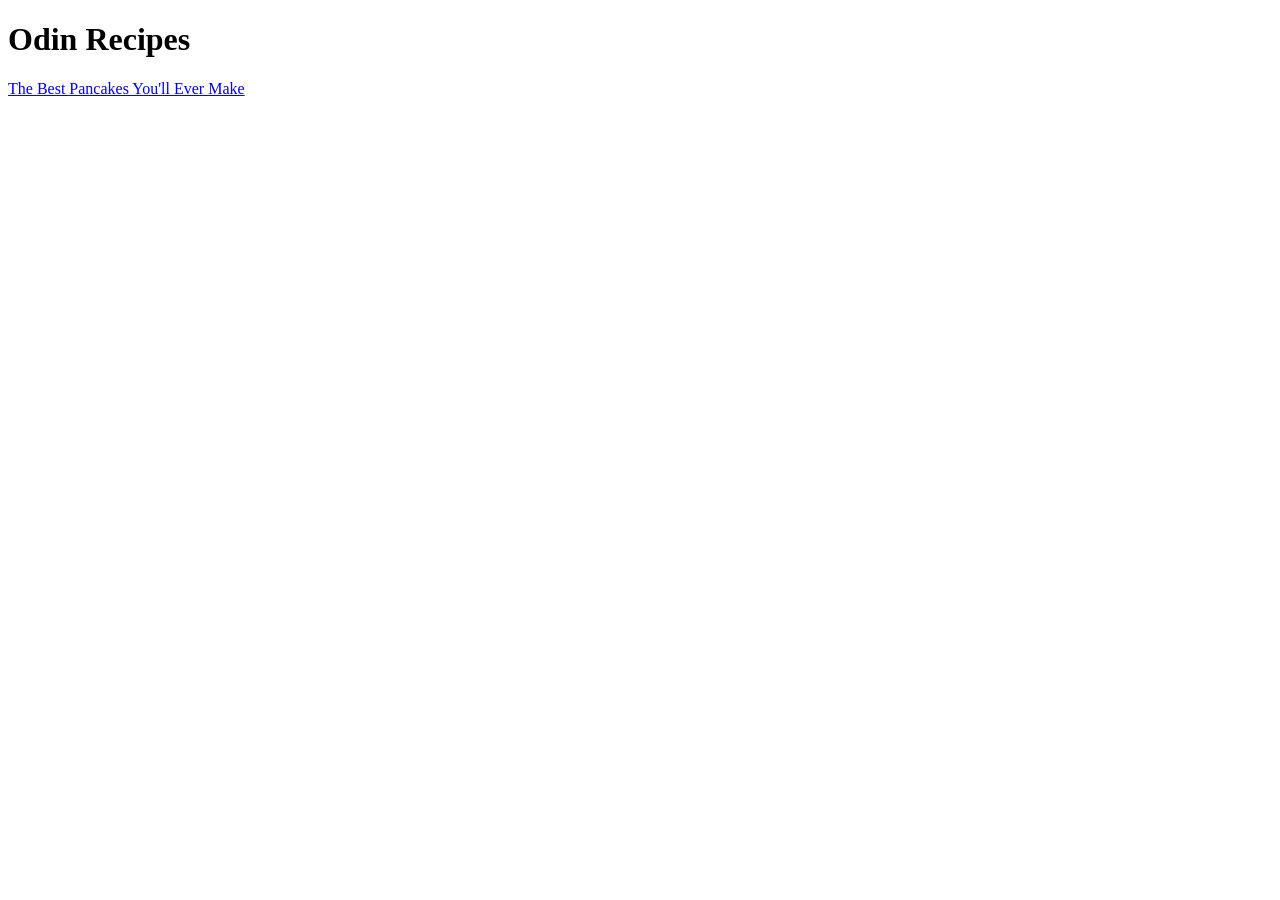
==== index.html @ 3b2591c3 "Build pancakes webpage and add it to home page" ====
<!DOCTYPE html>

<html lang="en">

    <head>
        <meta charset="UTF-8">
        <meta name="viewport" content="width=device-width, initial-scale=1.0">
        <title>Home</title>
    </head>

    <body>
        
        <h1>Odin Recipes</h1>

        <a href="./recipes/pancakes.html">The Best Pancakes You'll Ever Make</a>

    </body>

</html>
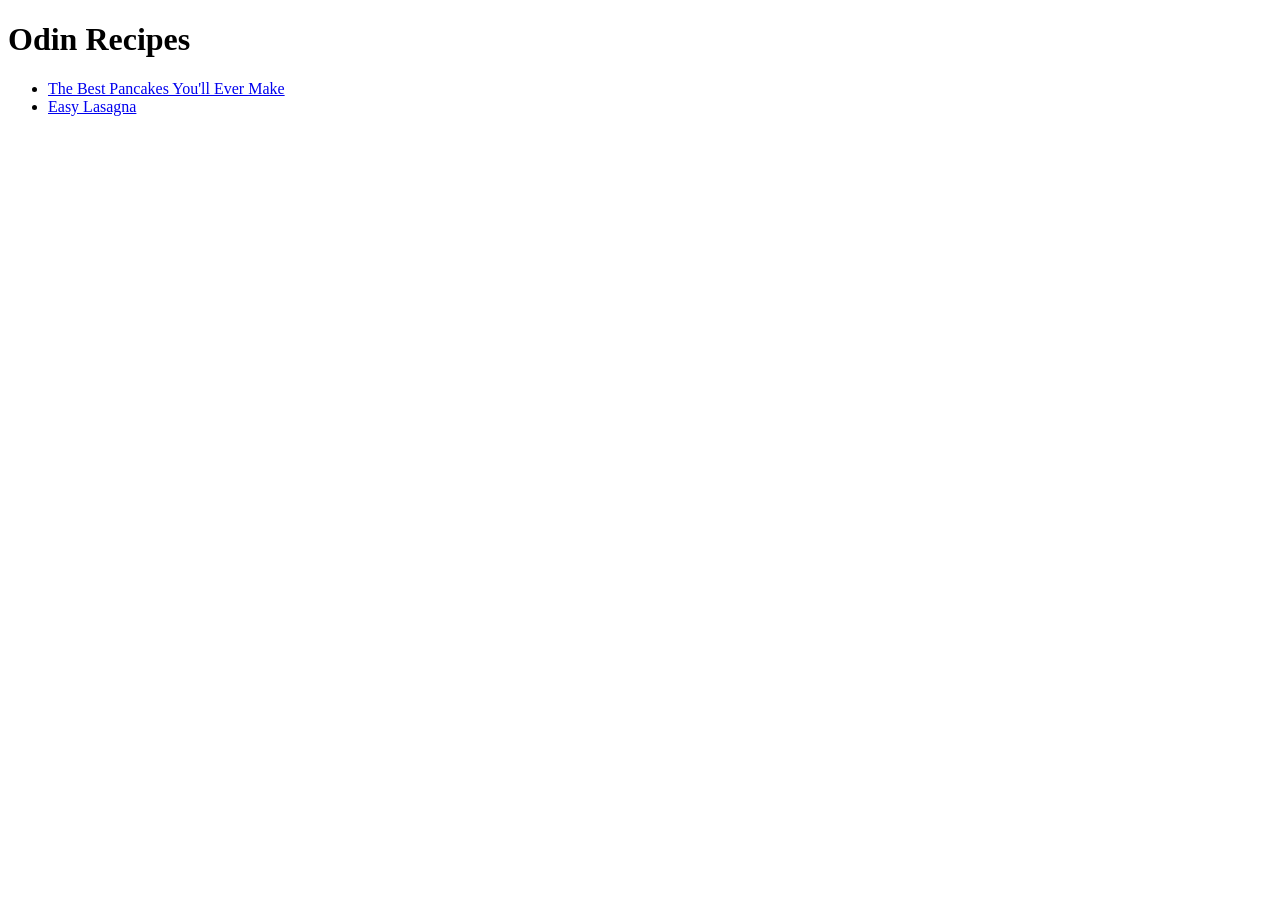
==== commit a70c2180: "Make code more readable" ====
--- a/index.html
+++ b/index.html
@@ -12,7 +12,12 @@
         
         <h1>Odin Recipes</h1>
 
-        <a href="./recipes/pancakes.html">The Best Pancakes You'll Ever Make</a>
+        <ul>
+            <li>
+                <a href="./recipes/pancakes.html">The Best Pancakes You'll Ever Make</a>
+            </li>
+            <li><a href="./recipes/lasagna.html">Easy Lasagna</a></li>
+        </ul>
 
     </body>
 
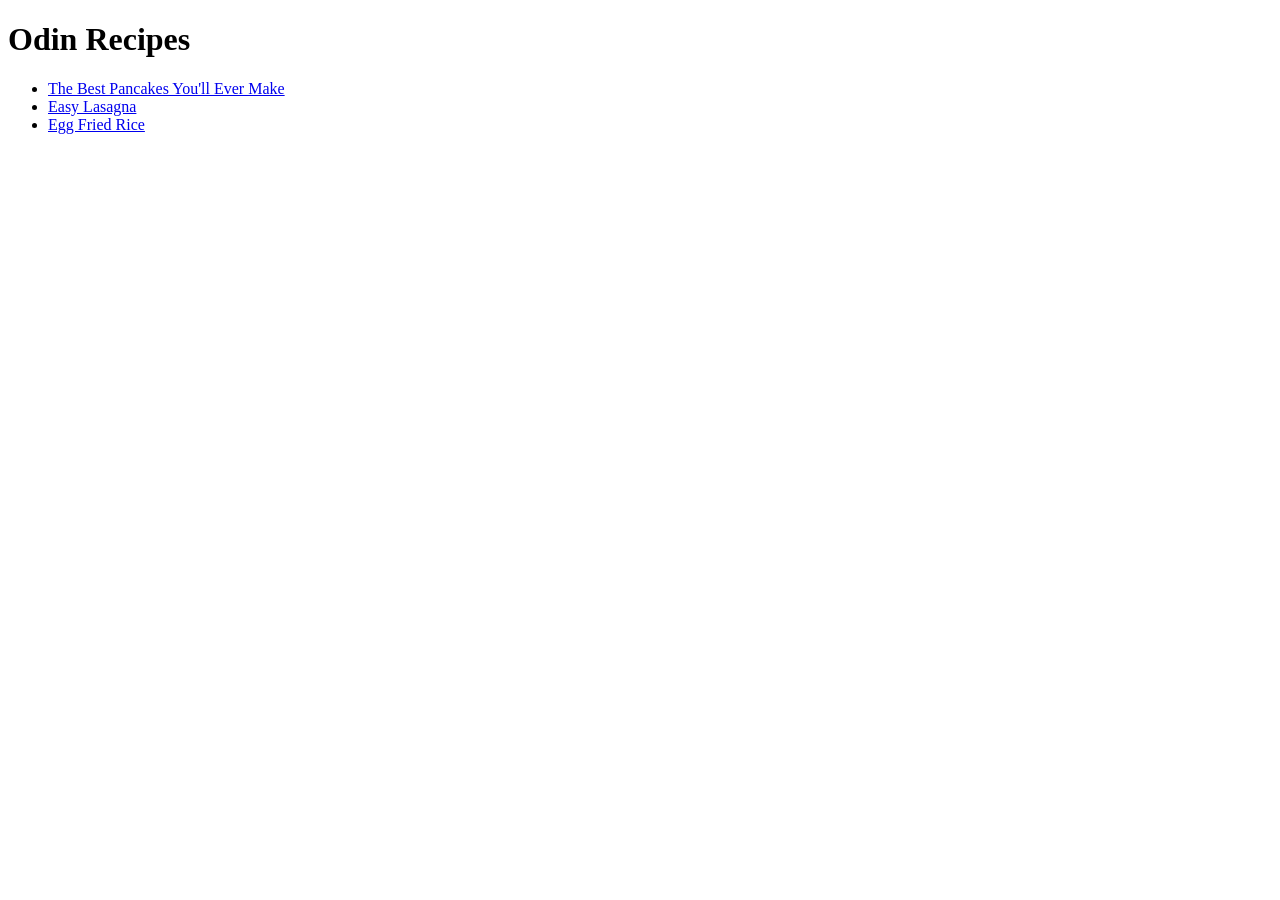
==== commit b5b012de: "Build egg fried rice webpage and add it to home" ====
--- a/index.html
+++ b/index.html
@@ -17,6 +17,7 @@
                 <a href="./recipes/pancakes.html">The Best Pancakes You'll Ever Make</a>
             </li>
             <li><a href="./recipes/lasagna.html">Easy Lasagna</a></li>
+            <li><a href="./recipes/egg-fried-rice.html">Egg Fried Rice</a></li>
         </ul>
 
     </body>
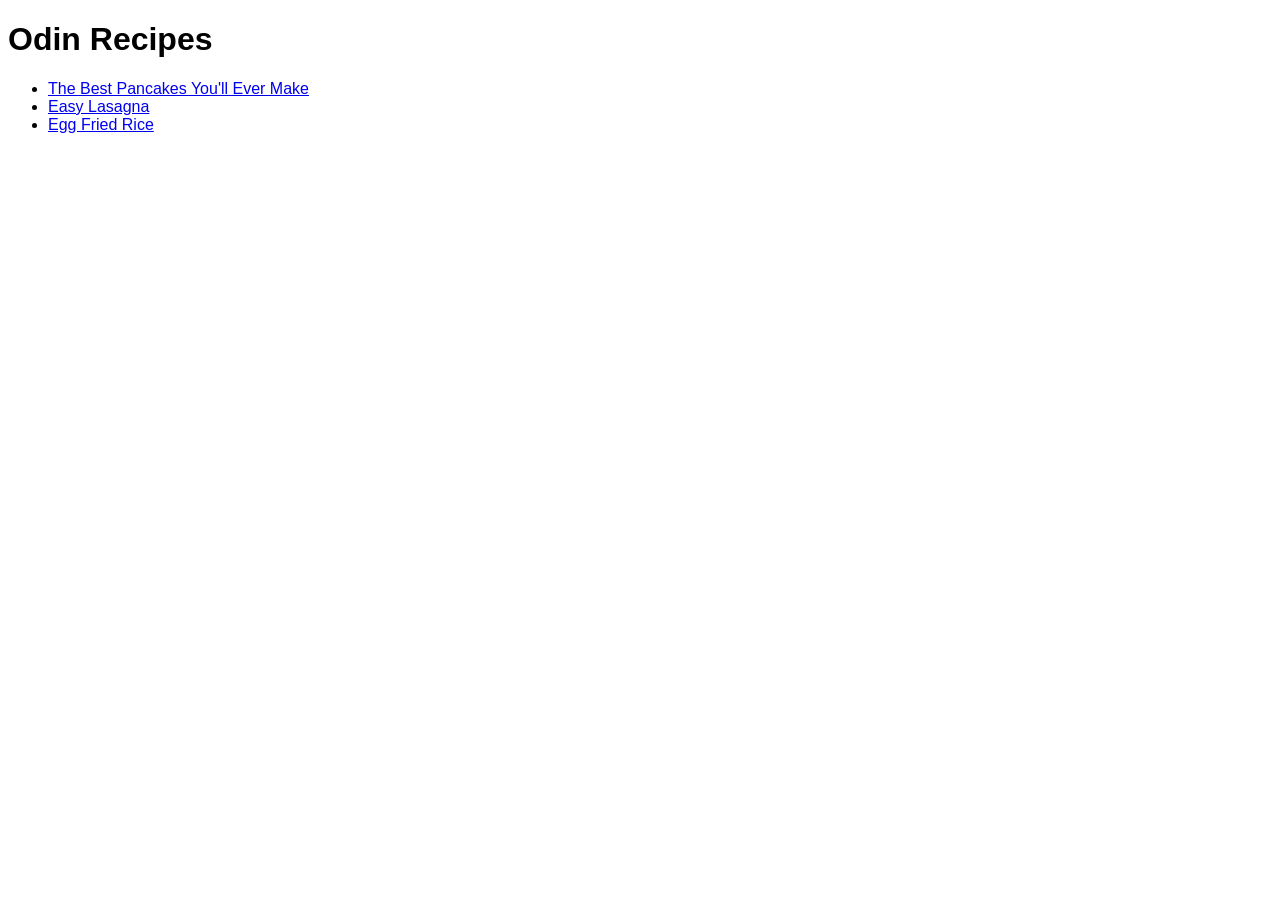
==== commit 0ea3f741: "Change the website's font" ====
--- a/index.html
+++ b/index.html
@@ -3,6 +3,7 @@
 <html lang="en">
 
     <head>
+        <link href="./style.css" rel="stylesheet">
         <meta charset="UTF-8">
         <meta name="viewport" content="width=device-width, initial-scale=1.0">
         <title>Home</title>
@@ -12,6 +13,7 @@
         
         <h1>Odin Recipes</h1>
 
+        <!-- Recipes available -->
         <ul>
             <li>
                 <a href="./recipes/pancakes.html">The Best Pancakes You'll Ever Make</a>
--- a/style.css
+++ b/style.css
@@ -0,0 +1,4 @@
+body
+{
+    font-family: Verdana, Arial, sans-serif;
+}
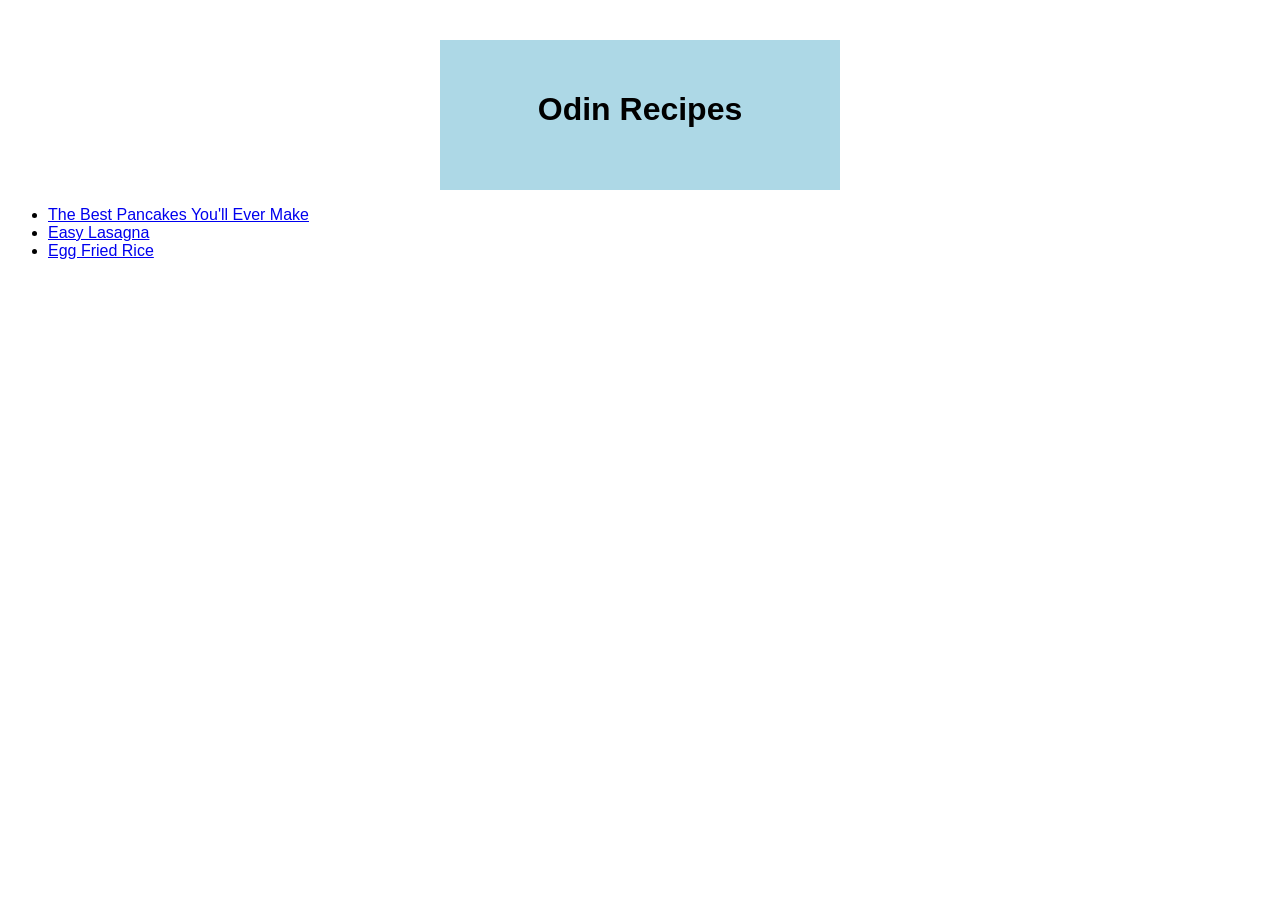
==== commit 5bb24cc9: "Style home page's title" ====
--- a/index.html
+++ b/index.html
@@ -11,7 +11,9 @@
 
     <body>
         
-        <h1>Odin Recipes</h1>
+        <div class="title">
+            <h1>Odin Recipes</h1>
+        </div>
 
         <!-- Recipes available -->
         <ul>
--- a/style.css
+++ b/style.css
@@ -1,4 +1,20 @@
 body
 {
     font-family: Verdana, Arial, sans-serif;
+}
+
+.title h1
+{
+    text-align: center;
+}
+
+.title
+{
+    box-sizing: border-box;
+    background-color: lightblue;
+    height: 150px;
+    width: 400px;
+    margin: 0 auto;
+    margin-top: 40px;
+    padding: 30px;
 }
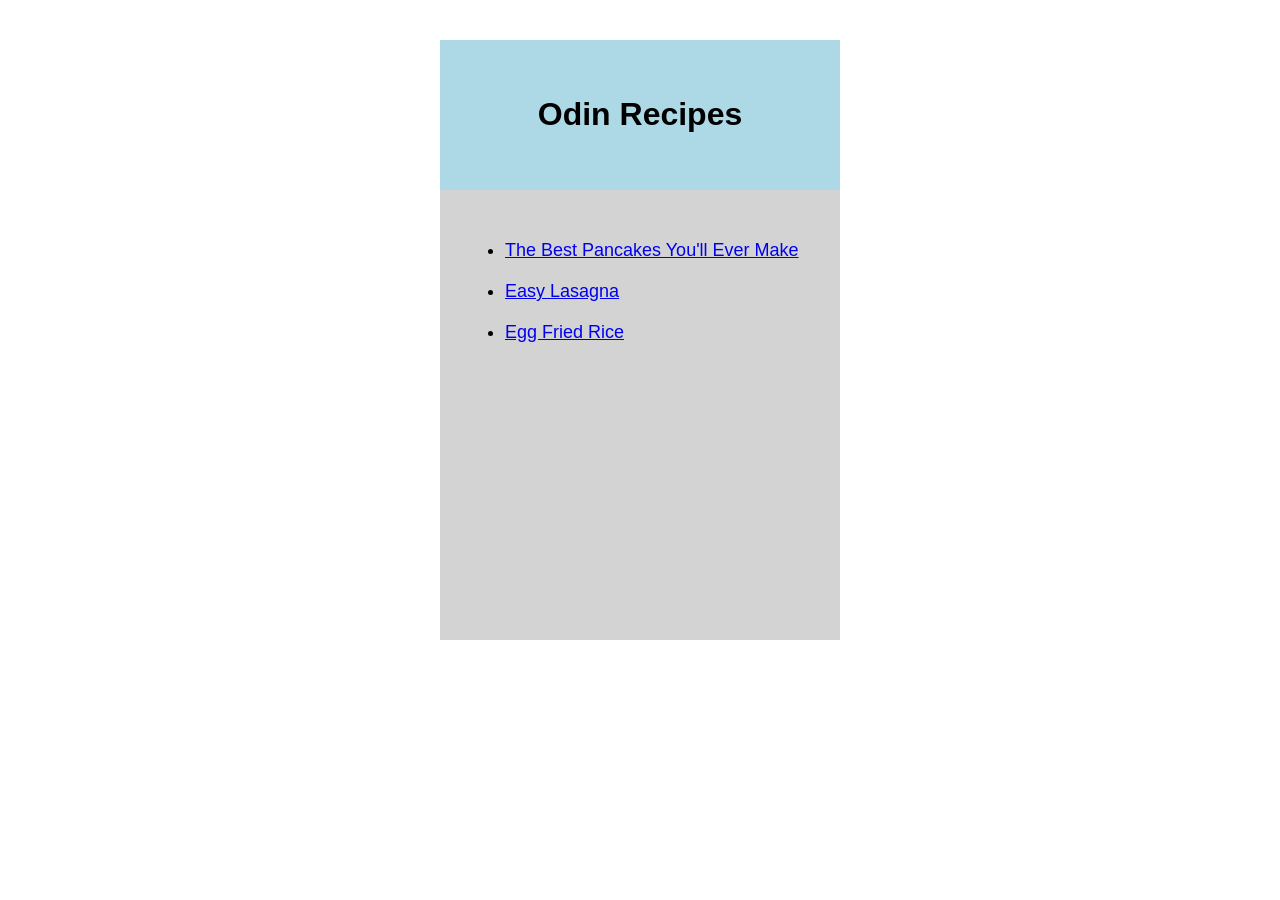
==== commit f3ff0c32: "Style home page's list and avoid duplicating code" ====
--- a/index.html
+++ b/index.html
@@ -16,13 +16,13 @@
         </div>
 
         <!-- Recipes available -->
-        <ul>
-            <li>
-                <a href="./recipes/pancakes.html">The Best Pancakes You'll Ever Make</a>
-            </li>
-            <li><a href="./recipes/lasagna.html">Easy Lasagna</a></li>
-            <li><a href="./recipes/egg-fried-rice.html">Egg Fried Rice</a></li>
-        </ul>
+        <div class="recipes">
+            <ul>
+                <li><a href="./recipes/pancakes.html">The Best Pancakes You'll Ever Make</a></li>
+                <li><a href="./recipes/lasagna.html">Easy Lasagna</a></li>
+                <li><a href="./recipes/egg-fried-rice.html">Egg Fried Rice</a></li>
+            </ul>
+        </div>
 
     </body>
 
--- a/style.css
+++ b/style.css
@@ -3,18 +3,38 @@
     font-family: Verdana, Arial, sans-serif;
 }
 
-.title h1
+.title, .recipes
 {
-    text-align: center;
+    box-sizing: border-box;
+    width: 400px;
+    margin: 0 auto;
 }
 
 .title
 {
-    box-sizing: border-box;
     background-color: lightblue;
     height: 150px;
-    width: 400px;
+    margin-top: 40px;
+    padding-top: 35px;
+    text-align: center;
+}
+
+.recipes
+{
+    background-color: lightgray;
+    font-size: 18px;
+    height: 450px;
+}
+
+.recipes ul
+{
+    box-sizing: border-box;
+    width: 350px;
     margin: 0 auto;
-    margin-top: 40px;
-    padding: 30px;
+    padding-top: 50px;
+}
+
+.recipes li
+{ 
+    margin-bottom: 20px;
 }
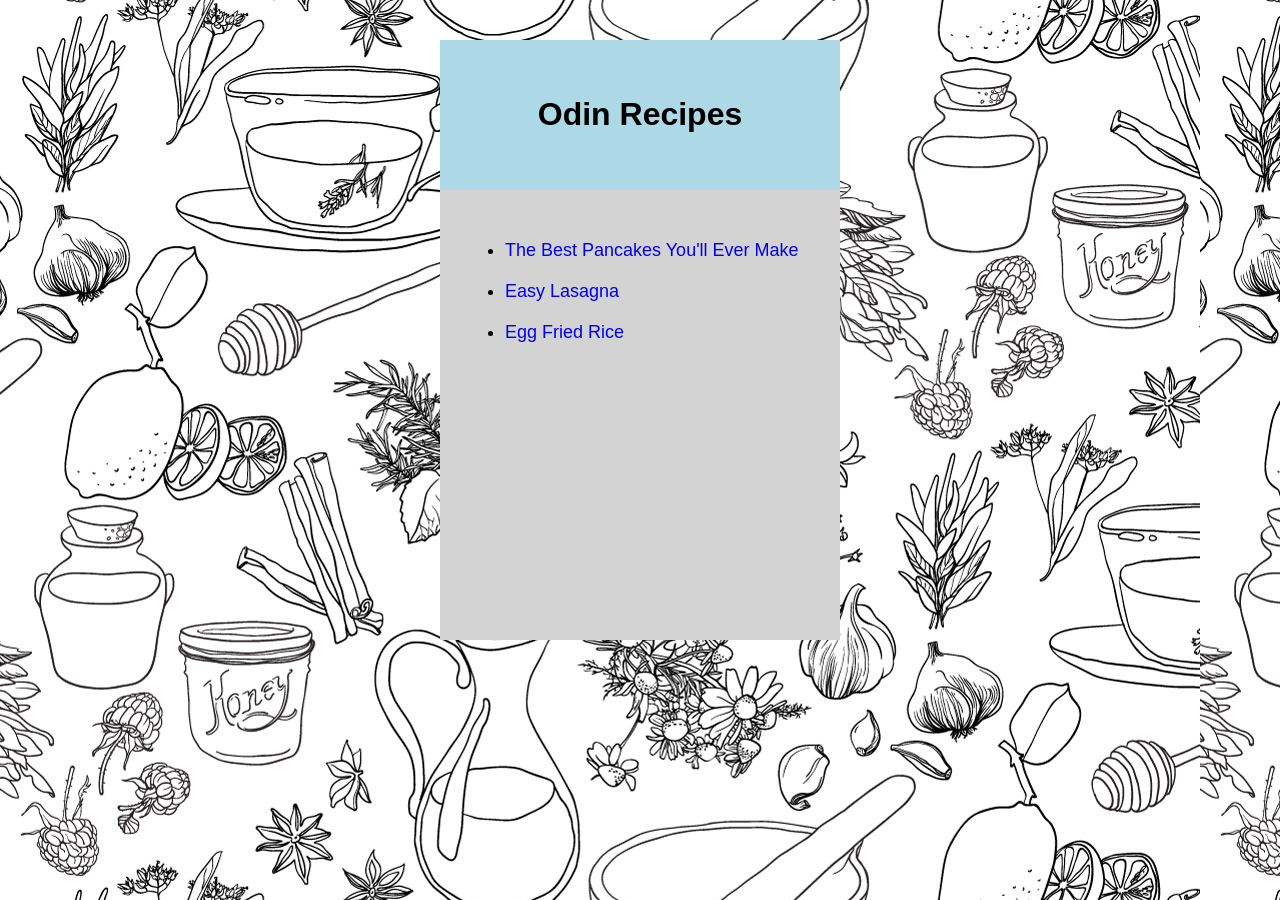
==== commit 7290f73b: "Remove background image from the other pages" ====
--- a/index.html
+++ b/index.html
@@ -9,7 +9,7 @@
         <title>Home</title>
     </head>
 
-    <body>
+    <body class="homepage">
         
         <div class="title">
             <h1>Odin Recipes</h1>
--- a/style.css
+++ b/style.css
@@ -1,11 +1,25 @@
+html
+{
+    box-sizing: border-box;
+}
+
+*
+{
+    box-sizing: inherit;
+}
+
 body
 {
     font-family: Verdana, Arial, sans-serif;
 }
 
+.homepage
+{
+    background-image: url("./images/OEB9AO0.jpg");
+}
+
 .title, .recipes
 {
-    box-sizing: border-box;
     width: 400px;
     margin: 0 auto;
 }
@@ -28,7 +42,6 @@
 
 .recipes ul
 {
-    box-sizing: border-box;
     width: 350px;
     margin: 0 auto;
     padding-top: 50px;
@@ -37,4 +50,9 @@
 .recipes li
 { 
     margin-bottom: 20px;
+}
+
+.recipes a
+{
+    text-decoration: none;
 }
